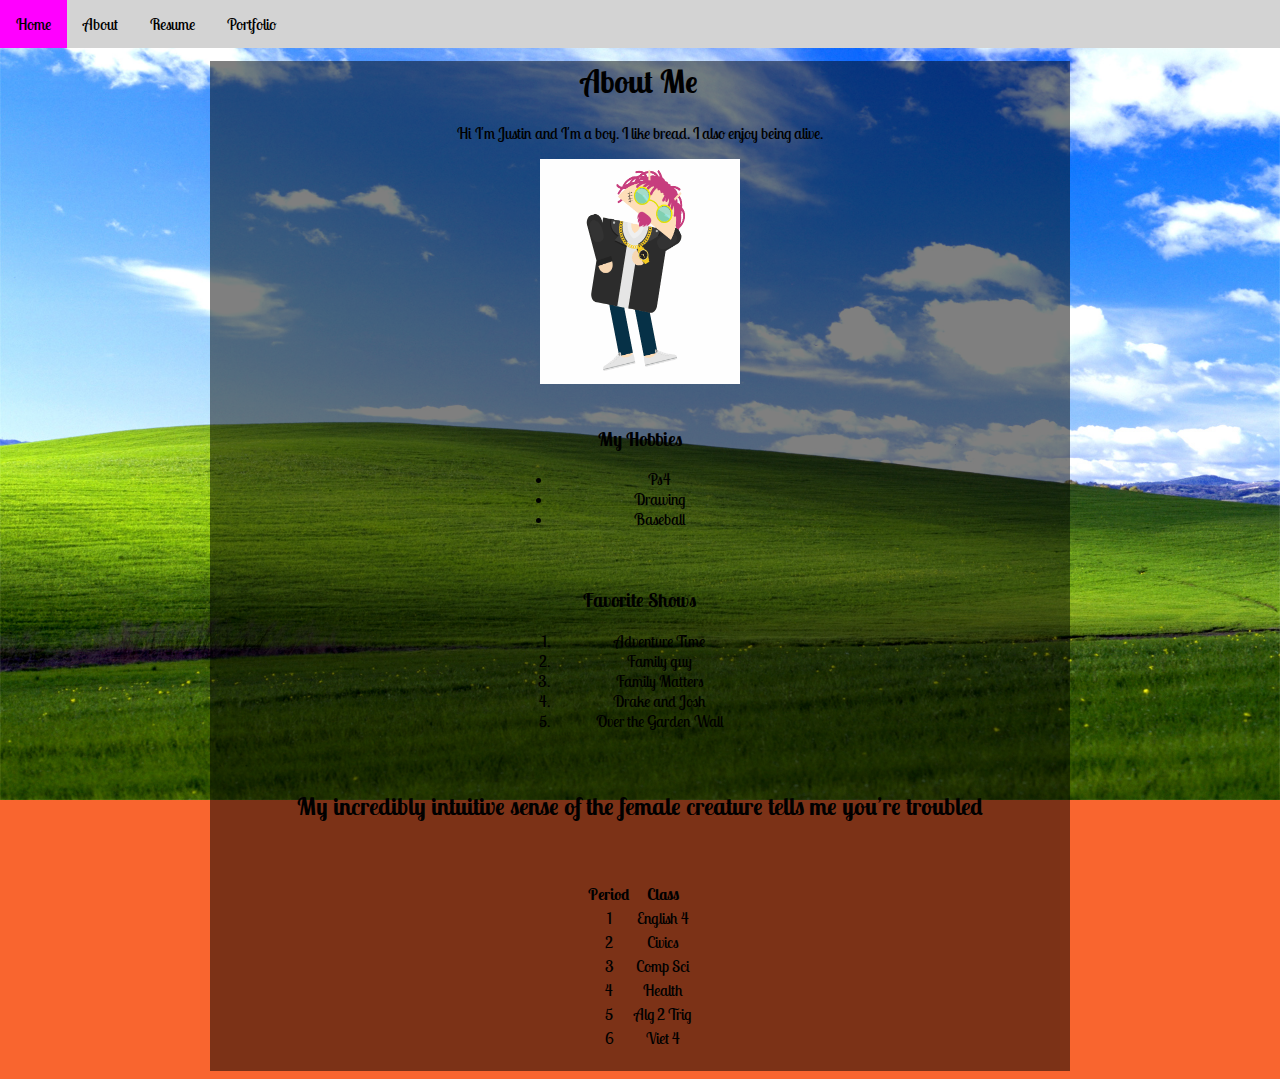
==== about.html @ 56334454 "Initial commit" ====
<!doctype html>
<html>
    <head>
        <meta charset= "utf8">
        <title>Home Page</title>
        <link href="style.css" rel="stylesheet" type="text/css"/>
        <link href="https://fonts.googleapis.com/css?family=Lobster+Two" rel="stylesheet">
    </head>
    <body>

        <ol id="nav"><!--ul is unordered list-->
            <li><a href="index.html">Home</a></li><!--li is link-->
            <li><a href="about.html">About</a></li>
            <li><a href="resume.html">Resume</a></li>
            <li><a href="portfolio.html">Portfolio</a></li>
        </ol>
        <div id="content">
      <h1>About Me</h1>
      <p>Hi I'm Justin and I'm a boy. I like bread. I also enjoy being alive.</p>
       <img src="lil Pump.gif" alt="Home Logo" width="200" height="225">
       <br>
       <br>
        <h3>My Hobbies</h3>
        <ul>
            <li>Ps4</li>
            <li>Drawing</li>
            <li>Baseball</li>
        </ul>
        <br>
        <br>
        <h3>Favorite Shows</h3>
        <ol>
            <li>Adventure Time</li>
            <li>Family guy</li>
            <li>Family Matters</li>
            <li>Drake and Josh</li>
            <li>Over the Garden Wall</li>
        </ol>
        <br>
        <br>
        <h2>
        My incredibly intuitive sense of the female creature tells me you’re troubled</h2>
        <br>
        <br>
        <table>
       <tr>
           <th>Period</th>
           <th>Class</th>
       </tr> 
       <tr>
           <td>1</td>
          <td>English 4</td>
        </tr>
        <tr>
           <td>2</td>
           <td>Civics</td> 
        </tr>
        <tr>
           <td>3</td>
           <td>Comp Sci</td>
           </tr>
         <tr>
           <td>4</td>
           <td>Health</td>
         </tr>
         <tr>
           <td>5</td>
           <td>Alg 2 Trig</td>
         </tr>
         <tr>
           <td>6</td>
           <td>Viet 4</td>
       </tr>
       </table>
       </div>
    </body>
</html>
---- style.css ----
body{
    background-color:#f9652f;
    background-image:url("windows_xp_bliss.jpg");
    background-repeat:no-repeat;
    background-size: 100%;
    background-attachment: fixed;
    font-family: 'Lobster Two', cursive;
}
#nav{
    list-style-type:none;
    margin:-8px;
    padding:0;
    overflow:hidden;
    background-color:lightgray;
}
#nav li{
    float:left;
}
#nav li a{
    display:block;
    padding: 14px 16px;
    text-align:center;
    color:black;
    text-decoration: none;
}

#nav li a:hover{
    background-color:magenta;
}

#content{
    border:black 2px;
    margin-top: 16px;
    width: 68%;
    margin-left: auto;
    margin-right:auto;
    text-align: center;   
    padding-bottom: 20px;
    background-color:rgba(0,0,0,.50);
}
table{
    margin:auto;
}
#content ul, #content ol{
    margin:auto;
    width:25%;
}
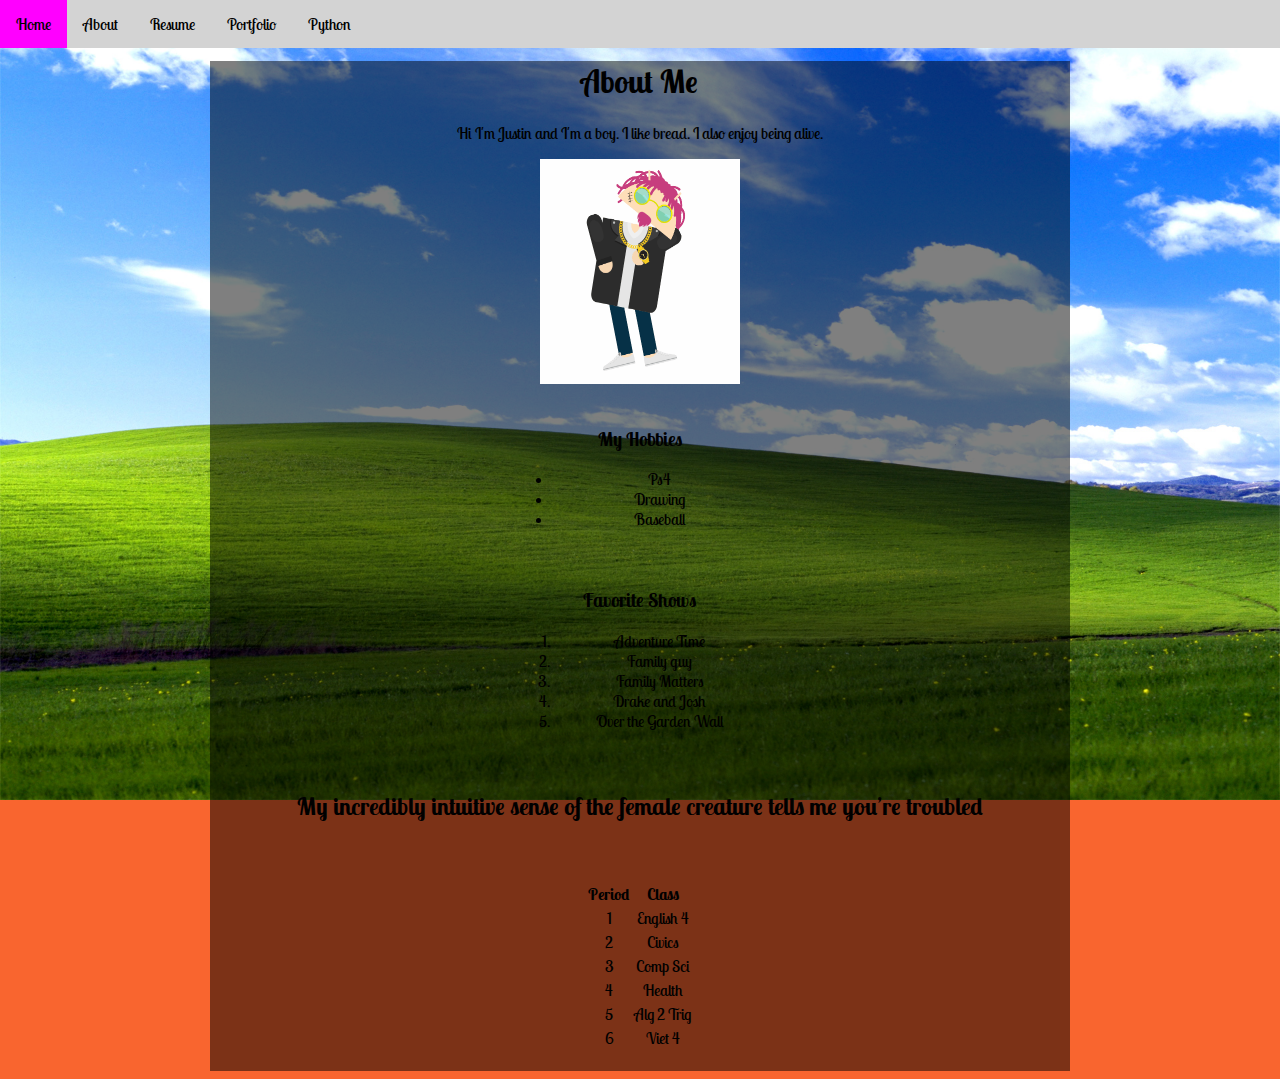
==== commit da233845: "python" ====
--- a/about.html
+++ b/about.html
@@ -13,6 +13,7 @@
             <li><a href="about.html">About</a></li>
             <li><a href="resume.html">Resume</a></li>
             <li><a href="portfolio.html">Portfolio</a></li>
+            <li><a href="python.html">Python</a></li>
         </ol>
         <div id="content">
       <h1>About Me</h1>
